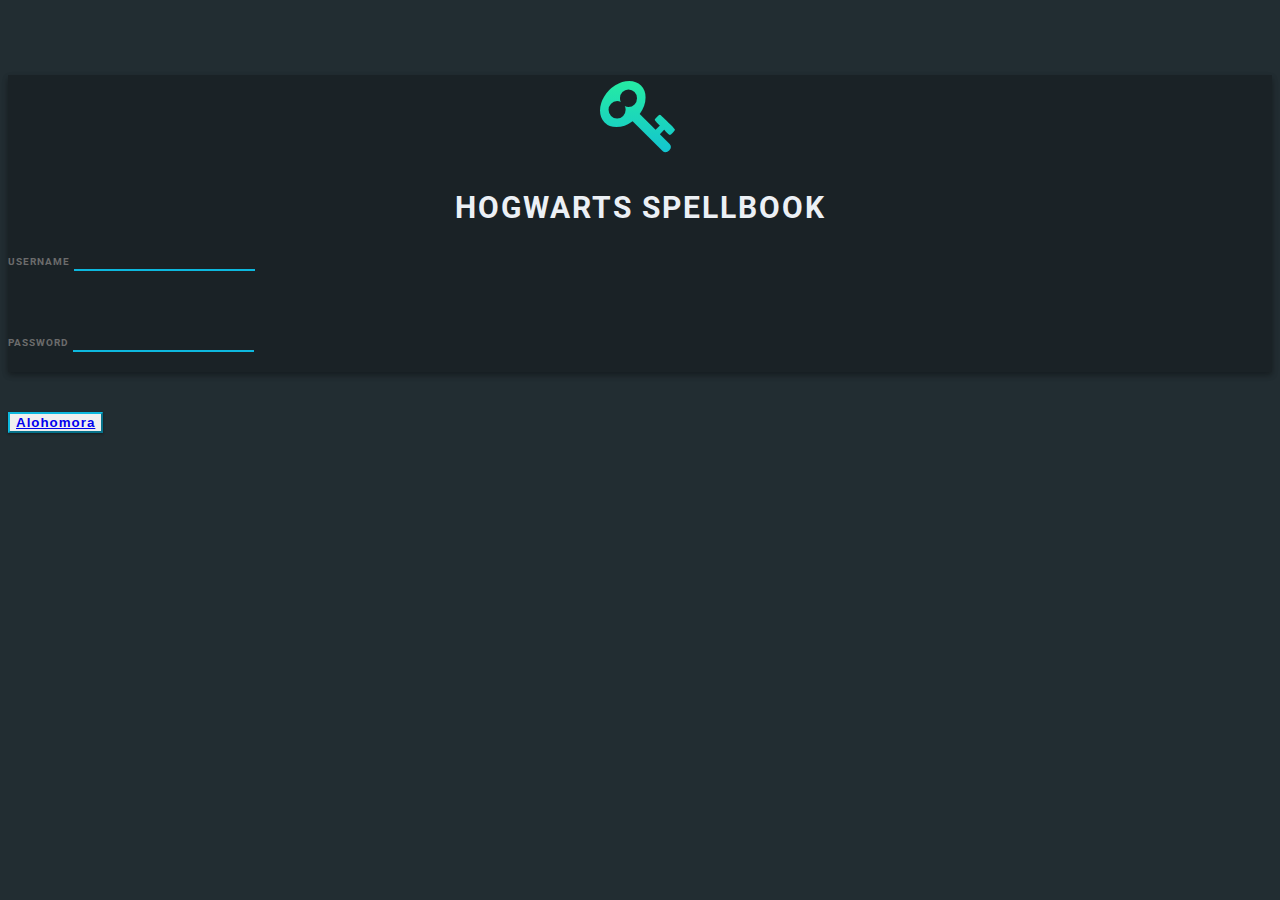
==== login.html @ 6b408408 "reupdated scripts and organized" ====
<html lang="en">
    <head>
        <meta charset="utf-8">
        <meta http-equiv="X-UA-Compatible" content="IE=edge">
        <!-- Tell the browser to be responsive to screen width -->
        <meta content="width=device-width, initial-scale=1, maximum-scale=1, user-scalable=no" name="viewport">
        <!-- Bootstrap 3.3.6 -->
        <link rel="stylesheet" href="https://maxcdn.bootstrapcdn.com/bootstrap/4.0.0-beta/css/bootstrap.min.css" integrity="sha384-/Y6pD6FV/Vv2HJnA6t+vslU6fwYXjCFtcEpHbNJ0lyAFsXTsjBbfaDjzALeQsN6M" crossorigin="anonymous">
        <!-- Font Awesome -->
        <link rel="stylesheet" href="https://cdnjs.cloudflare.com/ajax/libs/font-awesome/4.5.0/css/font-awesome.min.css">

            <link href="https://fonts.googleapis.com/css?family=Roboto" rel="stylesheet"> 
        <title>Login</title>
        <style>
            body {
                background: #222D32;
                font-family: 'Roboto', sans-serif;
            }

            .login-box {
                margin-top: 75px;
                height: auto;
                background: #1A2226;
                text-align: center;
                box-shadow: 0 3px 6px rgba(0, 0, 0, 0.16), 0 3px 6px rgba(0, 0, 0, 0.23);
            }

            .login-key {
                height: 100px;
                font-size: 80px;
                line-height: 100px;
                background: -webkit-linear-gradient(#27EF9F, #0DB8DE);
                -webkit-background-clip: text;
                -webkit-text-fill-color: transparent;
            }

            .login-title {
                margin-top: 15px;
                text-align: center;
                font-size: 30px;
                letter-spacing: 2px;
                margin-top: 15px;
                font-weight: bold;
                color: #ECF0F5;
            }

            .login-form {
                margin-top: 25px;
                text-align: left;
            }

            input[type=text] {
                background-color: #1A2226;
                border: none;
                border-bottom: 2px solid #0DB8DE;
                border-top: 0px;
                border-radius: 0px;
                font-weight: bold;
                outline: 0;
                margin-bottom: 20px;
                padding-left: 0px;
                color: #ECF0F5;
            }

            input[type=password] {
                background-color: #1A2226;
                border: none;
                border-bottom: 2px solid #0DB8DE;
                border-top: 0px;
                border-radius: 0px;
                font-weight: bold;
                outline: 0;
                padding-left: 0px;
                margin-bottom: 20px;
                color: #ECF0F5;
            }

            .form-group {
                margin-bottom: 40px;
                outline: 0px;
            }

            .form-control:focus {
                border-color: inherit;
                -webkit-box-shadow: none;
                box-shadow: none;
                border-bottom: 2px solid #0DB8DE;
                outline: 0;
                background-color: #1A2226;
                color: #ECF0F5;
            }

            input:focus {
                outline: none;
                box-shadow: 0 0 0;
            }

            label {
                margin-bottom: 0px;
            }

            .form-control-label {
                font-size: 10px;
                color: #6C6C6C;
                font-weight: bold;
                letter-spacing: 1px;
            }

            .btn-outline-primary {
                border-color: #0DB8DE;
                color: #0DB8DE;
                border-radius: 0px;
                font-weight: bold;
                letter-spacing: 1px;
                box-shadow: 0 1px 3px rgba(0, 0, 0, 0.12), 0 1px 2px rgba(0, 0, 0, 0.24);
            }

            .btn-outline-primary:hover {
                background-color: #0DB8DE;
                right: 0px;
            }

            .login-btm {
                float: left;
            }

            .login-button {
                padding-right: 0px;
                text-align: right;
                margin-bottom: 25px;
            }

            .login-text {
                text-align: left;
                padding-left: 0px;
                color: #A2A4A4;
            }

            .loginbttm {
                padding: 0px;
            }
        </style>
    </head>
    <body>
        <div class="container">
            <div class="row">
                <div class="col-lg-3 col-md-2"></div>
                <div class="col-lg-6 col-md-8 login-box">
                    <div class="col-lg-12 login-key">
                        <i class="fa fa-key" aria-hidden="true"></i>
                    </div>
                    <div class="col-lg-12 login-title">
                        HOGWARTS SPELLBOOK
                    </div>
    
                    <div class="col-lg-12 login-form">
                        <div class="col-lg-12 login-form">
                            <form>
                                <div class="form-group">
                                    <label class="form-control-label">USERNAME</label>
                                    <input type="text" class="form-control">
                                </div>
                                <div class="form-group">
                                    <label class="form-control-label">PASSWORD</label>
                                    <input type="password" class="form-control" i>
                                </div>
    
                                <div class="col-lg-12 loginbttm">
                                    <div class="col-lg-6 login-btm login-text">
                                        <!-- Error Message -->
                                    </div>
                                    <div class="col-lg-6 login-btm login-button">
                                        <button type="submit" class="btn btn-outline-primary"><a href="index.html">Alohomora</a></button>
                                    </div>
                                </div>
                            </form>
                        </div>
                    </div>
                    <div class="col-lg-3 col-md-2"></div>
                </div>
            </div>
        </div>
    </body>
</html>
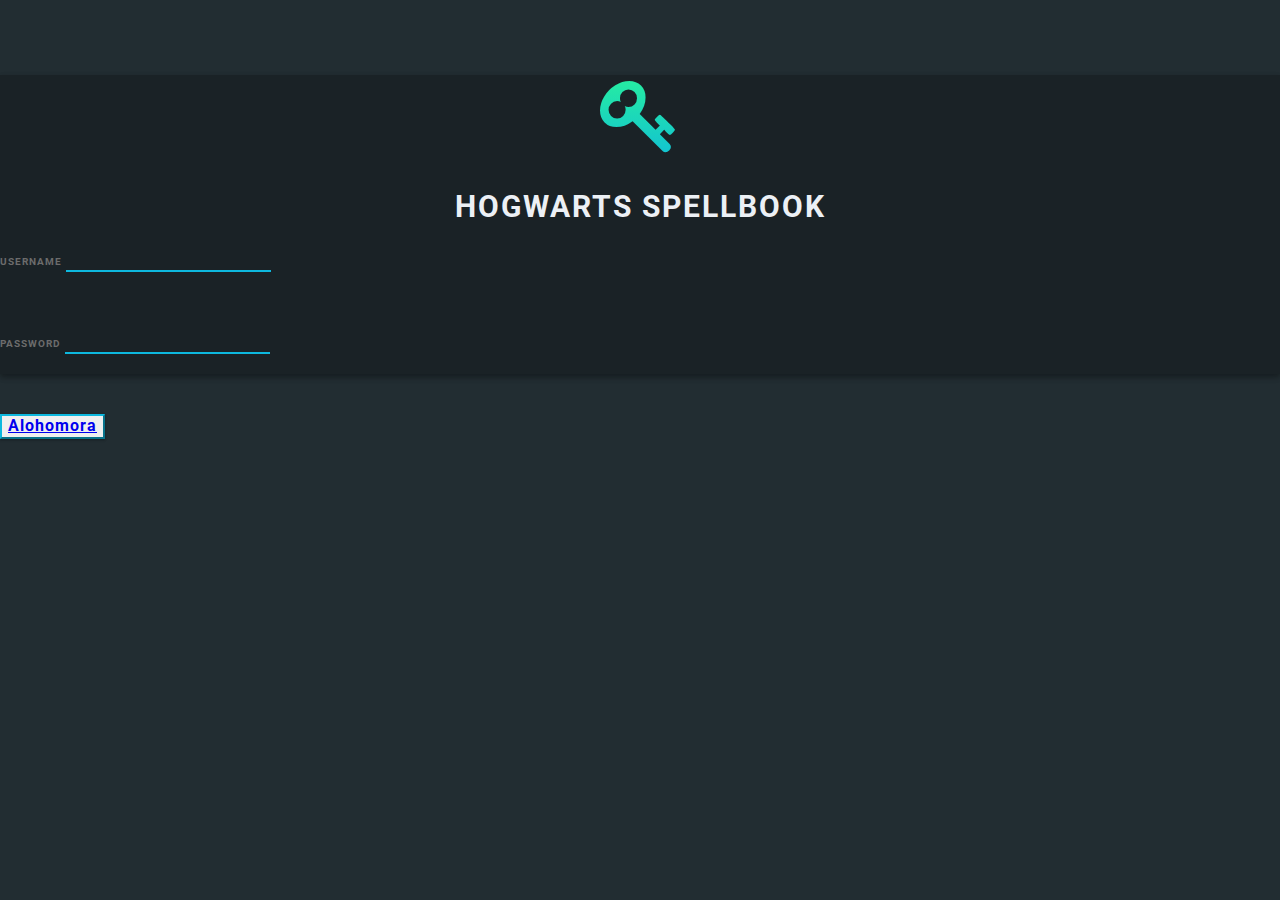
==== commit 5b9cb616: "Last Minute bug fixes" ====
--- a/login.html
+++ b/login.html
@@ -9,44 +9,13 @@
         <!-- Font Awesome -->
         <link rel="stylesheet" href="https://cdnjs.cloudflare.com/ajax/libs/font-awesome/4.5.0/css/font-awesome.min.css">
 
-            <link href="https://fonts.googleapis.com/css?family=Roboto" rel="stylesheet"> 
+        <link href="https://fonts.googleapis.com/css?family=Roboto" rel="stylesheet"> 
+        <link href="style.css" rel="stylesheet"> 
         <title>Login</title>
         <style>
             body {
                 background: #222D32;
                 font-family: 'Roboto', sans-serif;
-            }
-
-            .login-box {
-                margin-top: 75px;
-                height: auto;
-                background: #1A2226;
-                text-align: center;
-                box-shadow: 0 3px 6px rgba(0, 0, 0, 0.16), 0 3px 6px rgba(0, 0, 0, 0.23);
-            }
-
-            .login-key {
-                height: 100px;
-                font-size: 80px;
-                line-height: 100px;
-                background: -webkit-linear-gradient(#27EF9F, #0DB8DE);
-                -webkit-background-clip: text;
-                -webkit-text-fill-color: transparent;
-            }
-
-            .login-title {
-                margin-top: 15px;
-                text-align: center;
-                font-size: 30px;
-                letter-spacing: 2px;
-                margin-top: 15px;
-                font-weight: bold;
-                color: #ECF0F5;
-            }
-
-            .login-form {
-                margin-top: 25px;
-                text-align: left;
             }
 
             input[type=text] {
@@ -72,21 +41,6 @@
                 outline: 0;
                 padding-left: 0px;
                 margin-bottom: 20px;
-                color: #ECF0F5;
-            }
-
-            .form-group {
-                margin-bottom: 40px;
-                outline: 0px;
-            }
-
-            .form-control:focus {
-                border-color: inherit;
-                -webkit-box-shadow: none;
-                box-shadow: none;
-                border-bottom: 2px solid #0DB8DE;
-                outline: 0;
-                background-color: #1A2226;
                 color: #ECF0F5;
             }
 
@@ -120,25 +74,7 @@
                 right: 0px;
             }
 
-            .login-btm {
-                float: left;
-            }
-
-            .login-button {
-                padding-right: 0px;
-                text-align: right;
-                margin-bottom: 25px;
-            }
-
-            .login-text {
-                text-align: left;
-                padding-left: 0px;
-                color: #A2A4A4;
-            }
-
-            .loginbttm {
-                padding: 0px;
-            }
+            
         </style>
     </head>
     <body>
@@ -167,18 +103,25 @@
     
                                 <div class="col-lg-12 loginbttm">
                                     <div class="col-lg-6 login-btm login-text">
-                                        <!-- Error Message -->
                                     </div>
                                     <div class="col-lg-6 login-btm login-button">
-                                        <button type="submit" class="btn btn-outline-primary"><a href="index.html">Alohomora</a></button>
+                                        <button type="submit" class="btn btn-outline-primary"><a href="spells.html">Alohomora</a></button>
                                     </div>
                                 </div>
                             </form>
                         </div>
                     </div>
-                    <div class="col-lg-3 col-md-2"></div>
+                    <div class="col-lg-3 col-md-2">
+                    </div>
                 </div>
             </div>
         </div>
+        <script>
+            const burger = document.querySelector('i');
+            const target = document.querySelector('.nav-ul')
+
+            burger.addEventListener('click', ()=>{
+                target.classList.toggle('visible');})
+        </script>
     </body>
 </html>--- a/style.css
+++ b/style.css
@@ -0,0 +1,777 @@
+/*! normalize.css v8.0.1 | MIT License | github.com/necolas/normalize.css */
+
+/* Document
+   ========================================================================== */
+
+/**
+ * 1. Correct the line height in all browsers.
+ * 2. Prevent adjustments of font size after orientation changes in iOS.
+ */
+
+ html {
+    line-height: 1.15; /* 1 */
+    -webkit-text-size-adjust: 100%; /* 2 */
+  }
+  
+  /* Sections
+     ========================================================================== */
+  
+  /**
+   * Remove the margin in all browsers.
+   */
+  
+  body {
+    margin: 0;
+  }
+  
+  /**
+   * Render the `main` element consistently in IE.
+   */
+  
+  main {
+    display: block;
+  }
+  
+  /**
+   * Correct the font size and margin on `h1` elements within `section` and
+   * `article` contexts in Chrome, Firefox, and Safari.
+   */
+  
+  h1 {
+    font-size: 2em;
+    margin: 0.67em 0;
+  }
+  
+  /* Grouping content
+     ========================================================================== */
+  
+  /**
+   * 1. Add the correct box sizing in Firefox.
+   * 2. Show the overflow in Edge and IE.
+   */
+  
+  hr {
+    box-sizing: content-box; /* 1 */
+    height: 0; /* 1 */
+    overflow: visible; /* 2 */
+  }
+  
+  /**
+   * 1. Correct the inheritance and scaling of font size in all browsers.
+   * 2. Correct the odd `em` font sizing in all browsers.
+   */
+  
+  pre {
+    font-family: monospace, monospace; /* 1 */
+    font-size: 1em; /* 2 */
+  }
+  
+  /* Text-level semantics
+     ========================================================================== */
+  
+  /**
+   * Remove the gray background on active links in IE 10.
+   */
+  
+  a {
+    background-color: transparent;
+  }
+  
+  /**
+   * 1. Remove the bottom border in Chrome 57-
+   * 2. Add the correct text decoration in Chrome, Edge, IE, Opera, and Safari.
+   */
+  
+  abbr[title] {
+    border-bottom: none; /* 1 */
+    text-decoration: underline; /* 2 */
+    text-decoration: underline dotted; /* 2 */
+  }
+  
+  /**
+   * Add the correct font weight in Chrome, Edge, and Safari.
+   */
+  
+  b,
+  strong {
+    font-weight: bolder;
+  }
+  
+  /**
+   * 1. Correct the inheritance and scaling of font size in all browsers.
+   * 2. Correct the odd `em` font sizing in all browsers.
+   */
+  
+  code,
+  kbd,
+  samp {
+    font-family: monospace, monospace; /* 1 */
+    font-size: 1em; /* 2 */
+  }
+  
+  /**
+   * Add the correct font size in all browsers.
+   */
+  
+  small {
+    font-size: 80%;
+  }
+  
+  /**
+   * Prevent `sub` and `sup` elements from affecting the line height in
+   * all browsers.
+   */
+  
+  sub,
+  sup {
+    font-size: 75%;
+    line-height: 0;
+    position: relative;
+    vertical-align: baseline;
+  }
+  
+  sub {
+    bottom: -0.25em;
+  }
+  
+  sup {
+    top: -0.5em;
+  }
+  
+  /* Embedded content
+     ========================================================================== */
+  
+  /**
+   * Remove the border on images inside links in IE 10.
+   */
+  
+  img {
+    border-style: none;
+  }
+  
+  /* Forms
+     ========================================================================== */
+  
+  /**
+   * 1. Change the font styles in all browsers.
+   * 2. Remove the margin in Firefox and Safari.
+   */
+  
+  button,
+  input,
+  optgroup,
+  select,
+  textarea {
+    font-family: inherit; /* 1 */
+    font-size: 100%; /* 1 */
+    line-height: 1.15; /* 1 */
+    margin: 0; /* 2 */
+  }
+  
+  /**
+   * Show the overflow in IE.
+   * 1. Show the overflow in Edge.
+   */
+  
+  button,
+  input { /* 1 */
+    overflow: visible;
+  }
+  
+  /**
+   * Remove the inheritance of text transform in Edge, Firefox, and IE.
+   * 1. Remove the inheritance of text transform in Firefox.
+   */
+  
+  button,
+  select { /* 1 */
+    text-transform: none;
+  }
+  
+  /**
+   * Correct the inability to style clickable types in iOS and Safari.
+   */
+  
+  button,
+  [type="button"],
+  [type="reset"],
+  [type="submit"] {
+    -webkit-appearance: button;
+  }
+  
+  /**
+   * Remove the inner border and padding in Firefox.
+   */
+  
+  button::-moz-focus-inner,
+  [type="button"]::-moz-focus-inner,
+  [type="reset"]::-moz-focus-inner,
+  [type="submit"]::-moz-focus-inner {
+    border-style: none;
+    padding: 0;
+  }
+  
+  /**
+   * Restore the focus styles unset by the previous rule.
+   */
+  
+  button:-moz-focusring,
+  [type="button"]:-moz-focusring,
+  [type="reset"]:-moz-focusring,
+  [type="submit"]:-moz-focusring {
+    outline: 1px dotted ButtonText;
+  }
+  
+  /**
+   * Correct the padding in Firefox.
+   */
+  
+  fieldset {
+    padding: 0.35em 0.75em 0.625em;
+  }
+  
+  /**
+   * 1. Correct the text wrapping in Edge and IE.
+   * 2. Correct the color inheritance from `fieldset` elements in IE.
+   * 3. Remove the padding so developers are not caught out when they zero out
+   *    `fieldset` elements in all browsers.
+   */
+  
+  legend {
+    box-sizing: border-box; /* 1 */
+    color: inherit; /* 2 */
+    display: table; /* 1 */
+    max-width: 100%; /* 1 */
+    padding: 0; /* 3 */
+    white-space: normal; /* 1 */
+  }
+  
+  /**
+   * Add the correct vertical alignment in Chrome, Firefox, and Opera.
+   */
+  
+  progress {
+    vertical-align: baseline;
+  }
+  
+  /**
+   * Remove the default vertical scrollbar in IE 10+.
+   */
+  
+  textarea {
+    overflow: auto;
+  }
+  
+  /**
+   * 1. Add the correct box sizing in IE 10.
+   * 2. Remove the padding in IE 10.
+   */
+  
+  [type="checkbox"],
+  [type="radio"] {
+    box-sizing: border-box; /* 1 */
+    padding: 0; /* 2 */
+  }
+  
+  /**
+   * Correct the cursor style of increment and decrement buttons in Chrome.
+   */
+  
+  [type="number"]::-webkit-inner-spin-button,
+  [type="number"]::-webkit-outer-spin-button {
+    height: auto;
+  }
+  
+  /**
+   * 1. Correct the odd appearance in Chrome and Safari.
+   * 2. Correct the outline style in Safari.
+   */
+  
+  [type="search"] {
+    -webkit-appearance: textfield; /* 1 */
+    outline-offset: -2px; /* 2 */
+  }
+  
+  /**
+   * Remove the inner padding in Chrome and Safari on macOS.
+   */
+  
+  [type="search"]::-webkit-search-decoration {
+    -webkit-appearance: none;
+  }
+  
+  /**
+   * 1. Correct the inability to style clickable types in iOS and Safari.
+   * 2. Change font properties to `inherit` in Safari.
+   */
+  
+  ::-webkit-file-upload-button {
+    -webkit-appearance: button; /* 1 */
+    font: inherit; /* 2 */
+  }
+  
+  /* Interactive
+     ========================================================================== */
+  
+  /*
+   * Add the correct display in Edge, IE 10+, and Firefox.
+   */
+  
+  details {
+    display: block;
+  }
+  
+  /*
+   * Add the correct display in all browsers.
+   */
+  
+  summary {
+    display: list-item;
+  }
+  
+  /* Misc
+     ========================================================================== */
+  
+  /**
+   * Add the correct display in IE 10+.
+   */
+  
+  template {
+    display: none;
+  }
+  
+  /**
+   * Add the correct display in IE 10.
+   */
+  
+  [hidden] {
+    display: none;
+  }
+
+
+
+
+
+/*OWN CSS STARTS HERE*/
+
+/*Main CSS for all pages*/
+::-webkit-scrollbar {
+    height: 8px;
+    background-color: #26232d;
+}
+::-webkit-scrollbar-thumb {
+    background-color: rgb(141, 71, 255);
+    border-radius: 9em;
+    box-shadow: inset 2px 2px 2px rgba(255, 255, 255, .25), inset -2px -2px 2px rgba(0, 0, 0, .25);
+}
+/*Index css*/
+.doc_title img{
+    width: 550px;
+    height: 200px;
+}
+.glasses_fact img{
+height: 300px;
+width: 400px;
+}
+.glasses_img img{
+height: 250px;
+width: 350px;
+}
+.trophy img{
+height: 350px;
+width: 350px;
+}
+#location_map { 
+    height: 500px; 
+    width:100%;
+    margin:0 auto;
+    }
+
+#map_title, #profiletitle, #sources_title {
+    margin-bottom:20px;
+    font-family: 'Henny Penny', cursive;
+    font-size: 180%;
+    color:black;
+}
+@media screen and (max-width : 860px){
+.boxoffice_flag img{
+    padding-top: 400px;
+    width: 250px;
+    height: 750px;
+}
+.glasses_fact img{
+    height: 300px;
+    width: 400px;
+}
+.glasses_img img{
+height: 200px;
+width: 250px;
+}
+.trophy img{
+height: 350px;
+width: 250px;
+padding-bottom: 100px;
+}
+
+}
+/*Strip the ul of padding and list styling*/
+ul {
+    list-style-type:none;
+    margin:0px;
+    padding: 40px;
+    position: relative;
+}
+/*Create a horizontal list with spacing*/
+li {
+    display:inline-block;
+    margin-right: 90px;
+    align-items: center;
+}
+/*Style for menu links*/
+li a {
+    display:block;
+    min-width:140px;
+    height: 50px;
+    text-align: center;
+    line-height: 50px;
+    font-family: 'Cousine', monospace;
+    color: #fff;
+    background: #000000;
+    text-decoration: none;
+}
+/*Hover state for top level links*/
+li:hover a {
+    background: #5e5b5b;
+}
+/*Style for dropdown links*/
+li:hover ul a {
+    background: #f3f3f3;
+    color: #413f3f;
+    height: 40px;
+    line-height: 40px;
+}
+/*Hover state for dropdown links*/
+li:hover ul a:hover {
+    background: #1f3b35;
+    color: #fff;
+}
+/*Hide dropdown links until they are needed*/
+li ul {
+    display: none;
+}
+/*Make dropdown links vertical*/
+li ul li {
+    display: block;
+    float: none;
+}
+/*Prevent text wrapping*/
+li ul li a {
+    width: auto;
+    min-width: 100px;
+    padding: 0 20px;
+}
+/*Display the dropdown on hover*/
+ul li a:hover + .hidden, .hidden:hover {
+    display: block;
+}
+/*Style 'show menu' label button and hide it by default*/
+.show-menu {
+    font-family: 'Cousine', monospace;
+    text-decoration: none;
+    color: #fff;
+    background: #0b3742;
+    text-align: center;
+    padding: 10px 0;
+    display: none;
+}
+/*Hide checkbox*/
+input[type=checkbox]{
+    display: none;
+}
+/*Show menu when invisible checkbox is checked*/
+input[type=checkbox]:checked ~ #menu{
+    display: block;
+}
+.hero-image .hero-text h1{
+    font-size: 580%;
+    padding: 0%;
+}
+/*Responsive Styles*/
+@media screen and (max-width : 860px){
+    /*Make dropdown links appear inline*/
+    .hero-image .hero-text h1{
+        font-size: 300%;
+    }
+    ul {
+        position: static;
+        display: none;
+    }
+    /*Create vertical spacing*/
+    li {
+        margin-bottom: 1px;
+    }
+    /*Make all menu links full width*/
+    ul li, li a {
+        width: 100%;
+    }
+    /*Display 'show menu' link*/
+    .show-menu {
+        display:block;
+    }
+}
+
+
+/*search_character*/
+.container_sc {
+    padding: 40px;
+    margin: 0 auto;
+    max-width: 1000px;
+    text-align: center;
+}
+
+#charactersList {
+    padding-inline-start: 0;
+    display: grid;
+    grid-template-columns: repeat(auto-fit, minmax(320px, 1fr));
+    grid-gap: 20px;
+}
+
+.character {
+    list-style-type: none;
+    background-color: #eaeaea;
+    border-radius: 3px;
+    padding: 10px 20px;
+    display: grid;
+    grid-template-columns: 3fr 1fr;
+    grid-template-areas:
+        'name image'
+        'house image';
+    text-align: left;
+}
+
+.character > h2 {
+    grid-area: name;
+    margin-bottom: 0px;
+}
+
+.character > p {
+    grid-area: house;
+    margin: 0;
+    margin-top: -18px;
+}
+
+.character > img {
+    max-height: 100px;
+    grid-area: image;
+}
+
+#searchBar {
+    width: 100%;
+    height: 32px;
+    border-radius: 3px;
+    border: 1px solid #eaeaea;
+    padding: 5px 10px;
+    font-size: 12px;
+}
+
+#searchWrapper {
+    position: relative;
+}
+
+#searchWrapper::after {
+    content: '🔍';
+    position: absolute;
+    top: 7px;
+    right: 15px;
+}
+
+/*film css*/
+/*notebook css*/
+/*Login css*/
+.login-box {
+    margin-top: 75px;
+    height: auto;
+    background: #1A2226;
+    text-align: center;
+    box-shadow: 0 3px 6px rgba(0, 0, 0, 0.16), 0 3px 6px rgba(0, 0, 0, 0.23);
+}
+
+.login-key {
+    height: 100px;
+    font-size: 80px;
+    line-height: 100px;
+    background: -webkit-linear-gradient(#27EF9F, #0DB8DE);
+    -webkit-background-clip: text;
+    -webkit-text-fill-color: transparent;
+}
+
+.login-title {
+    margin-top: 15px;
+    text-align: center;
+    font-size: 30px;
+    letter-spacing: 2px;
+    margin-top: 15px;
+    font-weight: bold;
+    color: #ECF0F5;
+}
+
+.login-form {
+    margin-top: 25px;
+    text-align: left;
+}
+.form-group {
+    margin-bottom: 40px;
+    outline: 0px;
+}
+
+.form-control:focus {
+    border-color: inherit;
+    -webkit-box-shadow: none;
+    box-shadow: none;
+    border-bottom: 2px solid #0DB8DE;
+    outline: 0;
+    background-color: #1A2226;
+    color: #ECF0F5;
+}
+.login-btm {
+    float: left;
+}
+
+.login-button {
+    padding-right: 0px;
+    text-align: right;
+    margin-bottom: 25px;
+}
+
+.login-text {
+    text-align: left;
+    padding-left: 0px;
+    color: #A2A4A4;
+}
+
+.loginbttm {
+    padding: 0px;
+}
+/*Spell Book css*/
+.spell-card {
+    background: linear-gradient(315deg, #9d523c 0%, #f2a65a 74%);
+    flex: 0 0 300px;
+    padding: 5px;
+    margin: 2em;
+    border-radius: 20px;
+    box-shadow: 0 0 0 14px #333;
+    text-align: center;
+    position: relative;
+}
+.spell-card:before {
+    content: 'Harry Potter spells';
+    font-family: 'Cinzel';
+    font-weight: 700;
+    text-transform: uppercase;
+    font-size: 16px;
+    letter-spacing: 0.5px;
+    border-radius: 20px;
+    background: linear-gradient(to top, #9d523c 0%, #f2a65a 74%);
+    position: absolute;
+    z-index: 10;
+    max-width: 225px;
+    top: -8px;
+    padding: 5px;
+    left: 0;
+    right: 0;
+    margin: auto;
+}
+.spell-card__inner {
+    border-radius: 17px;
+    overflow: hidden;
+    background: #333;
+}
+.spell-card h5 {
+    font-family: 'Cinzel Decorative', 'Bahianita';
+    font-weight: 700;
+    font-size: 34px;
+    margin-bottom: 15px;
+    min-height: 70px;
+    display: flex;
+    align-items: center;
+    justify-content: center;
+    width: 100%;
+}
+.spell-card p {
+    font-family: 'Cinzel', 'Alice';
+    font-size: 16px;
+    width: 90%;
+    margin: 0 auto 20px;
+    min-height: 45px;
+}
+.spell-card__shape {
+    width: 100%;
+    height: 300px;
+    background: #333;
+    display: grid;
+    place-items: center;
+    position: relative;
+    margin-top: 20px;
+}
+.spell-card__shape svg {
+    width: 70%;
+    max-width: 250px;
+    filter: drop-shadow(0 0 12px #0ff) drop-shadow(-2px -2px 12px #00bcd4);
+}
+.spell-card__trace {
+    position: absolute;
+    width: 100%;
+    opacity: 0.4;
+    height: 100%;
+    top: 0;
+    left: 0;
+    background-repeat: no-repeat;
+    background-size: 70%;
+    background-position: center;
+}
+.spell-card:hover {
+    cursor: pointer;
+}
+.spell-card:hover .trace-motion {
+    animation: draw 0.7s linear forwards;
+}
+/*Card Boxes*/
+.card-grid {
+    height: 90vh;
+    padding: 10vh 3rem;
+    display: flex;
+    overflow-x: visible;
+}
+.card-grid__item {
+    height: 100%;
+    width: 300px;
+    min-width: 200px;
+    box-shadow: -1rem 0 3rem #000;
+    padding: 1rem;
+    background-color: #17141d;
+    border-radius: 1rem;
+    text-align: center;
+    position: relative;
+    transition: 0.2s;
+    font-size: 20px;
+}
+.card-grid__item:hover {
+    transform: translateY(-1rem);
+}
+.card-grid__item:hover ~ .card-grid__item {
+    transform: translateX(3rem);
+}
+.card-grid__item:first-child ~ .card-grid__item {
+    margin-left: -2rem;
+}
+/*Parallax video*/
+.ParallaxVideo{ 
+    width: fit-content !important;
+    justify-items: center !important;
+}
+.ParallaxVideo video{ 
+min-width: 100% !important;
+position: fixed !important;
+top:0 !important;
+z-index: -999 !important;
+}
